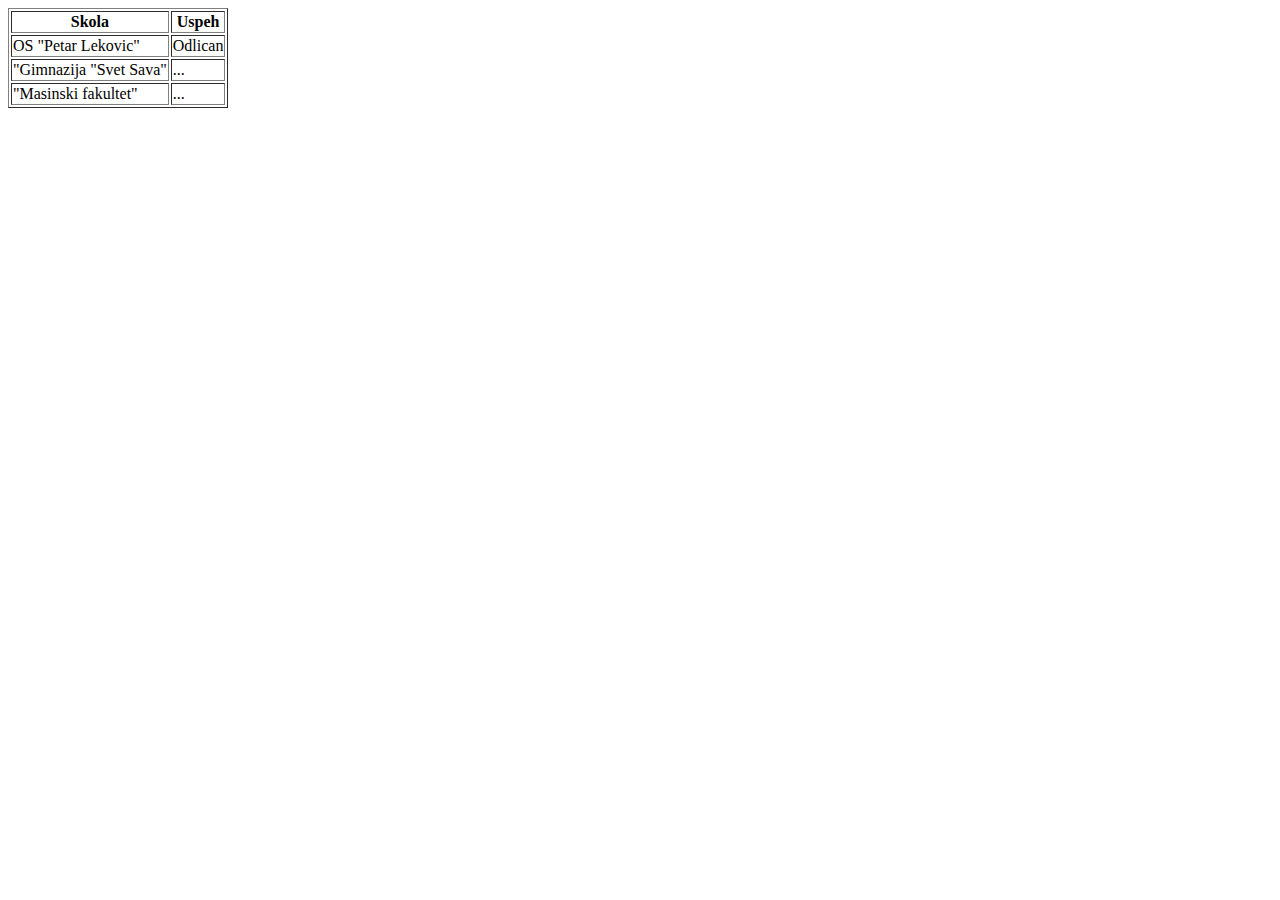
==== tabela.html @ 7bb8d5e2 "Add files via upload" ====
<!DOCTYPE html>
<html lang="en">
<head>
    <meta charset="UTF-8">
    <meta http-equiv="X-UA-Compatible" content="IE=edge">
    <meta name="viewport" content="width=
    , initial-scale=1.0">
    <title>Document</title>
</head>
<body>
    <div>
        <table border="1">
            <tr>
                <th>Skola</th>
                <th>Uspeh</th>
            </tr>
            <tr>
                <td>OS &quot;Petar Lekovic&quot;</td>
                <td>Odlican</td>
            </tr>
            <tr>
                <td>&quot;Gimnazija &quot;Svet Sava&quot;</td>
                <td>...</td>
            </tr>
        
            <tr>
                <td>&quot;Masinski fakultet&quot;</td>
                <td>...</td>
            </tr>
        </table>
    </div>    
</body>
</html>
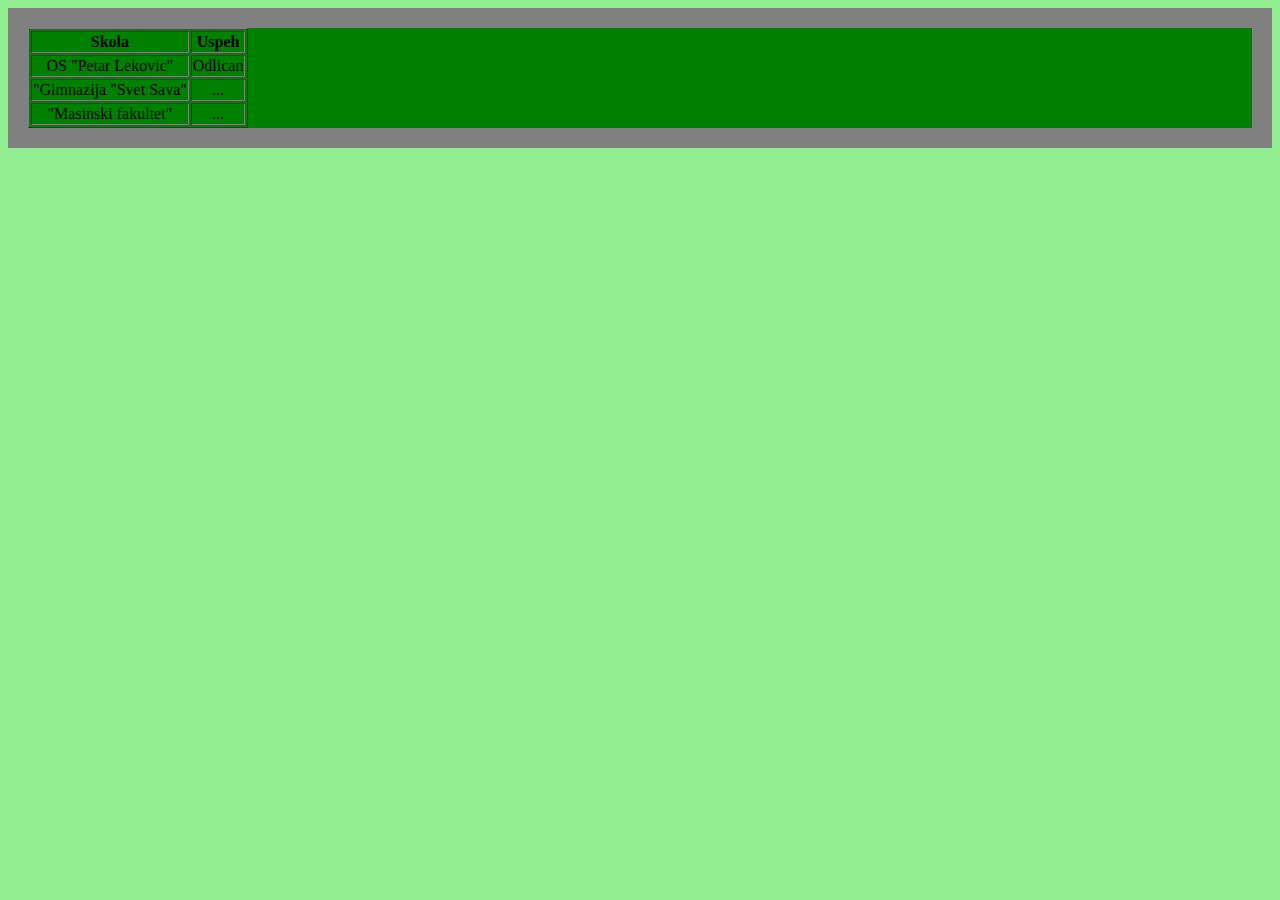
==== commit a9e8aea3: "Update tabela.html" ====
--- a/tabela.html
+++ b/tabela.html
@@ -6,6 +6,7 @@
     <meta name="viewport" content="width=
     , initial-scale=1.0">
     <title>Document</title>
+     <link rel="stylesheet" href="style.css">
 </head>
 <body>
     <div>
--- a/style.css
+++ b/style.css
@@ -0,0 +1,40 @@
+#titl{
+    color: darkgray;
+    text-align: center;
+    font-size:x-large;
+    margin-left: 44%;
+}
+body{
+    background-color: lightgreen;
+}
+h1{
+    text-align: left;
+    color:gray;
+}
+ul{
+    text-align: center;
+    background-color: lightgray;
+}
+#tabela{
+    max-width: fit-content;
+    margin-left: auto;
+    margin-right: auto;
+}
+ul{
+      font-size: large;
+
+}
+div{
+    text-align: center;
+    background-color: green;
+    border-top: 20px;
+    border-bottom: 20px;
+    border-left: 20px;
+    border-right: 20px;
+    border-color: solid black;
+    border: 20px solid gray;
+}
+#kontaktt{
+    text-align: center;
+    margin-left: 49%;
+}